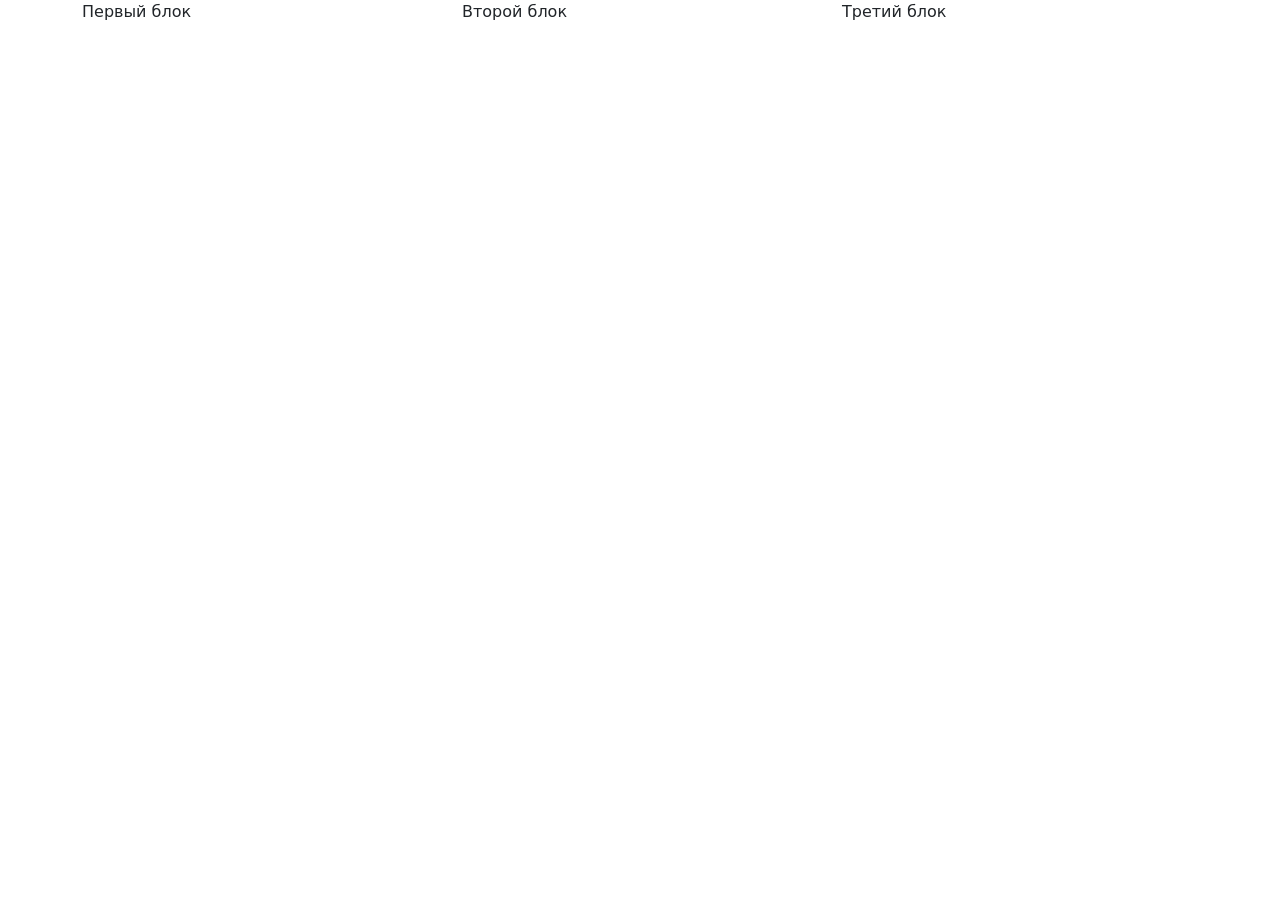
==== index.html @ 8f5e17bc "Initial commit" ====
<!DOCTYPE html>
<html lang="en">
<head>
    <meta charset="UTF-8">
    <meta name="viewport" content="width=device-width, initial-scale=1.0">
    <link href="https://cdn.jsdelivr.net/npm/bootstrap@5.3.3/dist/css/bootstrap.min.css" rel="stylesheet">
    <link rel="stylesheet" href="styles.css">
    <title>Задание 4</title>
</head>
<body>
    <div class="container">
        <div class="row">
            <!-- На мобильных займет всю ширину (12 из 12), на средних и выше — по 4 колонки (всего 3 штуки в ряд) -->
            <div class="col-12 col-md-4">Первый блок</div>
            <div class="col-12 col-md-4">Второй блок</div>
            <div class="col-12 col-md-4">Третий блок</div>
        </div>
    </div>
</body>
</html>
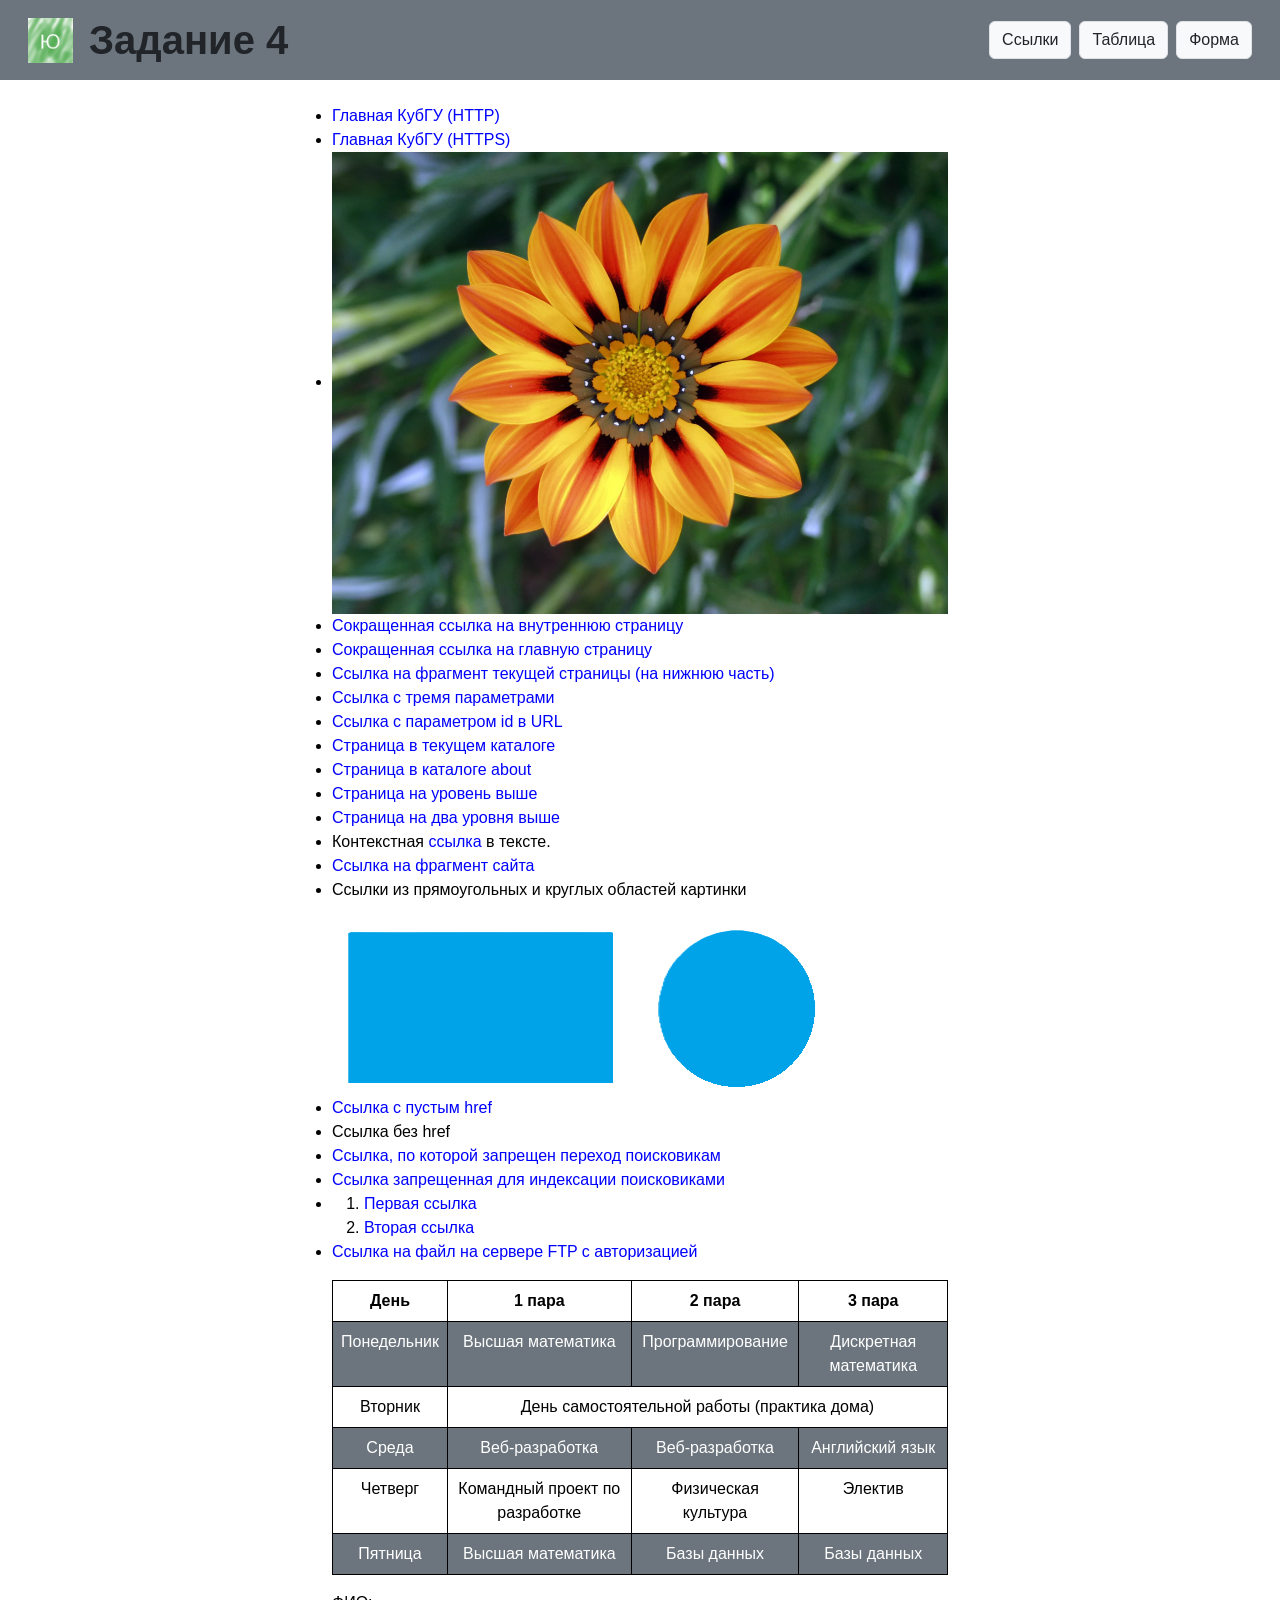
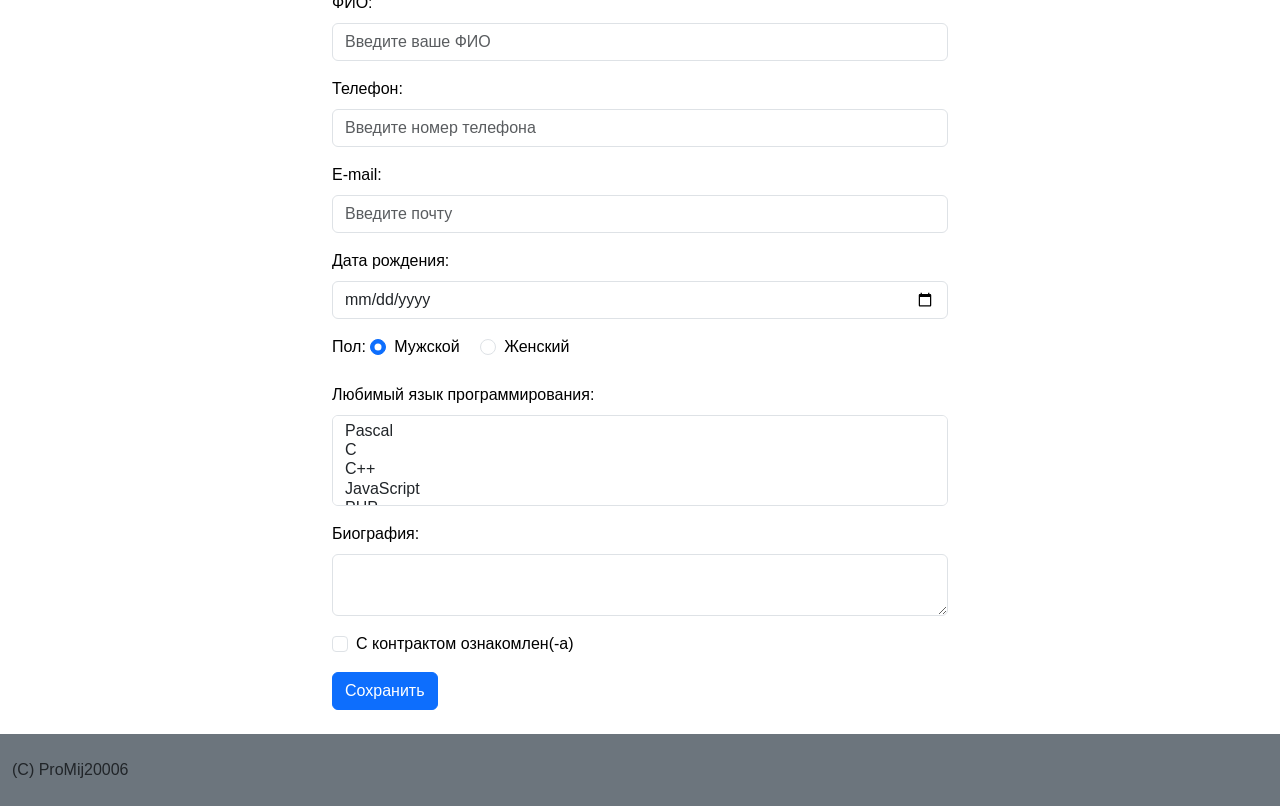
==== commit 8d856635: "Final" ====
--- a/index.html
+++ b/index.html
@@ -8,13 +8,176 @@
     <title>Задание 4</title>
 </head>
 <body>
-    <div class="container">
-        <div class="row">
-            <!-- На мобильных займет всю ширину (12 из 12), на средних и выше — по 4 колонки (всего 3 штуки в ряд) -->
-            <div class="col-12 col-md-4">Первый блок</div>
-            <div class="col-12 col-md-4">Второй блок</div>
-            <div class="col-12 col-md-4">Третий блок</div>
+    <header class="bg-secondary text-dark py-3 px-3">
+        <div class="container-fluid">
+            <div class="d-flex flex-column flex-md-row align-items-center justify-content-between gap-3">
+                <div class="d-flex align-items-center gap-3 w-100 w-md-auto justify-content-between justify-content-md-start">
+                    <div class="d-flex justify-content-center align-items-center bg-success text-white fw-bold rounded">
+                        <img src="image.png" class="logo" alt="logo" style="width: 45px; height: 45px;">
+                    </div>
+                    <h1 class="m-0 fw-bold">Задание 4</h1>
+                </div>
+                <nav class="d-flex flex-column flex-md-row justify-content-md-end w-100 gap-2">
+                    <a href="#links" class="btn btn-light text-dark border">Ссылки</a>
+                    <a href="#table" class="btn btn-light text-dark border">Таблица</a>
+                    <a href="#form" class="btn btn-light text-dark border">Форма</a>
+                </nav>
+            </div>
         </div>
-    </div>
+    </header>
+
+    <main class="container-fluid py-4">
+        <div class="row justify-content-center order-2 order-md-1">
+            <ul id="links" class="col-11 col-md-8">
+                <li><a href="http://kubsu.ru">Главная КубГУ (HTTP)</a></li>
+                <li><a href="https://kubsu.ru">Главная КубГУ (HTTPS)</a></li>
+                <li><a href="https://kubsu.ru"><img src="flower.jpg" class="img-fluid" alt="Цветок"></a></li>
+                <li><a href="inside.html">Сокращенная ссылка на внутреннюю страницу</a></li>
+                <li><a href="index.html">Сокращенная ссылка на главную страницу</a></li>
+                <li><a href="#bottom">Ссылка на фрагмент текущей страницы (на нижнюю часть)</a></li>
+                <li><a href="https://www.dns-shop.ru/search/?q=Vr&category=846d3b4f73fb4e77&brand=meta">Ссылка с тремя параметрами</a></li>
+                <li><a href="https://www.kinopoisk.ru/?id=476">Ссылка с параметром id в URL</a></li>
+                <li><a href="second.html">Страница в текущем каталоге</a></li>
+                <li><a href="about/inAbout.html">Страница в каталоге about</a></li>
+                <li><a href="../site.html">Страница на уровень выше</a></li>
+                <li><a href="../../main.html">Страница на два уровня выше</a></li>
+                <li>Контекстная <a href="https://kubsu.ru">ссылка</a> в тексте.</li>
+                <li><a href="https://ru.wikipedia.org/wiki/%D0%9A%D1%83%D0%B1%D0%B0%D0%BD%D1%81%D0%BA%D0%B8%D0%B9_%D0%B3%D0%BE%D1%81%D1%83%D0%B4%D0%B0%D1%80%D1%81%D1%82%D0%B2%D0%B5%D0%BD%D0%BD%D1%8B%D0%B9_%D1%83%D0%BD%D0%B8%D0%B2%D0%B5%D1%80%D1%81%D0%B8%D1%82%D0%B5%D1%82#История">Ссылка на фрагмент сайта</a></li>
+                <li>
+                    <p>Ссылки из прямоугольных и круглых областей картинки</p>
+                    <img src="rectangle-and-circle.png" usemap="#image-map" class="img-fluid" alt="Карта-изображение">
+                    <map name="image-map">
+                        <area alt="" href="https://kubsu.ru/" coords="16,14,281,164" shape="rect">
+                        <area alt="" href="https://kubsu.ru/ru/node/46616" coords="404,91,78" shape="circle">
+                    </map>
+                </li>
+                <li><a href="">Ссылка с пустым href</a></li>
+                <li><a>Ссылка без href</a></li>
+                <li><a href="https://kubsu.ru/" rel="nofollow">Ссылка, по которой запрещен переход поисковикам</a></li>
+                <li><a href="https://kubsu.ru/" rel="noindex, nofollow">Ссылка запрещенная для индексации поисковиками</a></li>
+                <li>
+                    <ol>
+                        <li><a href="https://kubsu.ru/" title="Первая строка">Первая ссылка</a></li>
+                        <li><a href="https://kubsu.ru/ru/node/46616" title="Вторая строка">Вторая ссылка</a></li>
+                    </ol>
+                </li>
+                <li><a href="ftp://ftp.myserver.com/document.docx">Ссылка на файл на сервере FTP с авторизацией</a></li>
+            </ul>
+        </div>
+        <div class="order-1 order-md-2 row justify-content-center">
+            <div class="table-responsive col-11 col-md-8">
+                <table id="table" class="table">
+                    <tbody>
+                        <tr class="odd">
+                            <th>День</th>
+                            <th>1 пара</th>
+                            <th>2 пара</th>
+                            <th>3 пара</th>
+                        </tr>
+                        <tr class="even">
+                            <td>Понедельник</td>
+                            <td>Высшая математика</td>
+                            <td>Программирование</td>
+                            <td>Дискретная математика</td>
+                        </tr>
+                        <tr class="odd">
+                            <td>Вторник</td>
+                            <td colspan="3">День самостоятельной работы (практика дома)</td>
+                        </tr>
+                        <tr class="even">
+                            <td>Среда</td>
+                            <td>Веб-разработка</td>
+                            <td>Веб-разработка</td>
+                            <td>Английский язык</td>
+                        </tr>
+                        <tr class="odd">
+                            <td>Четверг</td>
+                            <td>Командный проект по разработке</td>
+                            <td>Физическая культура</td>
+                            <td>Электив</td>
+                        </tr>
+                        <tr class="even">
+                            <td>Пятница</td>
+                            <td>Высшая математика</td>
+                            <td>Базы данных</td>
+                            <td>Базы данных</td>
+                        </tr>
+                    </tbody>
+                </table>
+            </div>
+        </div>
+    
+        <div class="order-3 row justify-content-center">
+            <div class="col-md-8 col-11">
+                <form action="/" method="POST" id="form">
+                    <label class="form-label">ФИО:</label>
+                    <input name="fio" type="text" class="form-control mb-3" placeholder="Введите ваше ФИО" oninput="this.value = this.value.replace(/[^A-Za-zА-Яа-яЁё\s\-]/g, '')" required>
+                    
+
+                    <label class="form-label">Телефон:</label>
+                    <input name="phone" type="tel" class="form-control mb-3" placeholder="Введите номер телефона" required>
+                    
+
+                    <label class="form-label">E-mail:</label>
+                    <input name="email" type="email" class="form-control mb-3" placeholder="Введите почту" required>
+                    
+
+                    <label class="form-label">Дата рождения:</label>
+                    <input name="birthdate" type="date" class="form-control mb-3" id="datePicker123" required>
+                    
+                    <div class="mb-3">
+                        <label class="form-label">Пол:</label>
+                        <div class="form-check form-check-inline">
+                            <input type="radio" class="form-check-input" checked="checked" name="gender" value="male" required>
+                            <label class="form-check-label">Мужской</label>
+                        </div>
+                        <div class="form-check form-check-inline">
+                            <input type="radio" class="form-check-input" name="gender" value="female" required>
+                            <label class="form-check-label">Женский</label>
+                        </div>
+                    </div>
+
+                    <label class="form-label">Любимый язык программирования:</label>
+                    <select name="languages[]" class="form-select mb-3" multiple="multiple" required>
+                        <option value="Pascal">Pascal</option>
+                        <option value="C">C</option>
+                        <option value="C++">C++</option>
+                        <option value="JavaScript">JavaScript</option>
+                        <option value="PHP">PHP</option>
+                        <option value="Python">Python</option>
+                        <option value="Java">Java</option>
+                        <option value="Haskell">Haskell</option>
+                        <option value="Clojure">Clojure</option>
+                        <option value="Prolog">Prolog</option>
+                        <option value="Scala">Scala</option>
+                    </select>
+                    
+
+                    <label class="form-label">Биография:</label>
+                    <textarea name="bio" class="form-control mb-3" required></textarea>
+                    
+                    <div class="mb-3 form-check">
+                        <input type="checkbox" class="form-check-input" name="contract_agreement" required>
+                        <label class="form-check-label">С контрактом ознакомлен(-а)</label>
+                    </div> 
+                    
+                    <input type="submit" class="btn btn-primary" value="Сохранить">
+                </form>
+            </div>
+        </div>
+    </main>
+
+    <footer class="bg-secondary text-dark py-4">
+        <div class="container-fluid">
+            <div class="d-flex">
+                <p class="m-0">(C) ProMij20006</p>
+            </div>
+        </div>
+    </footer>
+
+    <script>
+        const today = new Date().toISOString().split('T')[0];
+        document.getElementById('datePicker123').max = today;
+    </script>
 </body>
 </html>
--- a/styles.css
+++ b/styles.css
@@ -0,0 +1,40 @@
+* {
+    margin: 0;
+    padding: 0;
+    box-sizing: border-box;
+}
+
+a {
+    text-decoration: none;
+    color: blue;
+}
+
+body {
+    font-family: Arial, Helvetica, sans-serif;
+    color: black;
+    width: 100%;
+}
+
+main {
+    max-width: 960px;
+    width: 100%;
+}
+
+table {
+    border: 1px solid black;
+}
+
+td, th {
+    border: 1px solid black;
+    text-align: center;
+}
+
+tr.odd td, tr.odd th {
+    background-color: white !important;
+    color: black !important;
+}
+
+tr.even td, tr.even th {
+    background-color: #6c757d !important;
+    color: white !important;
+}
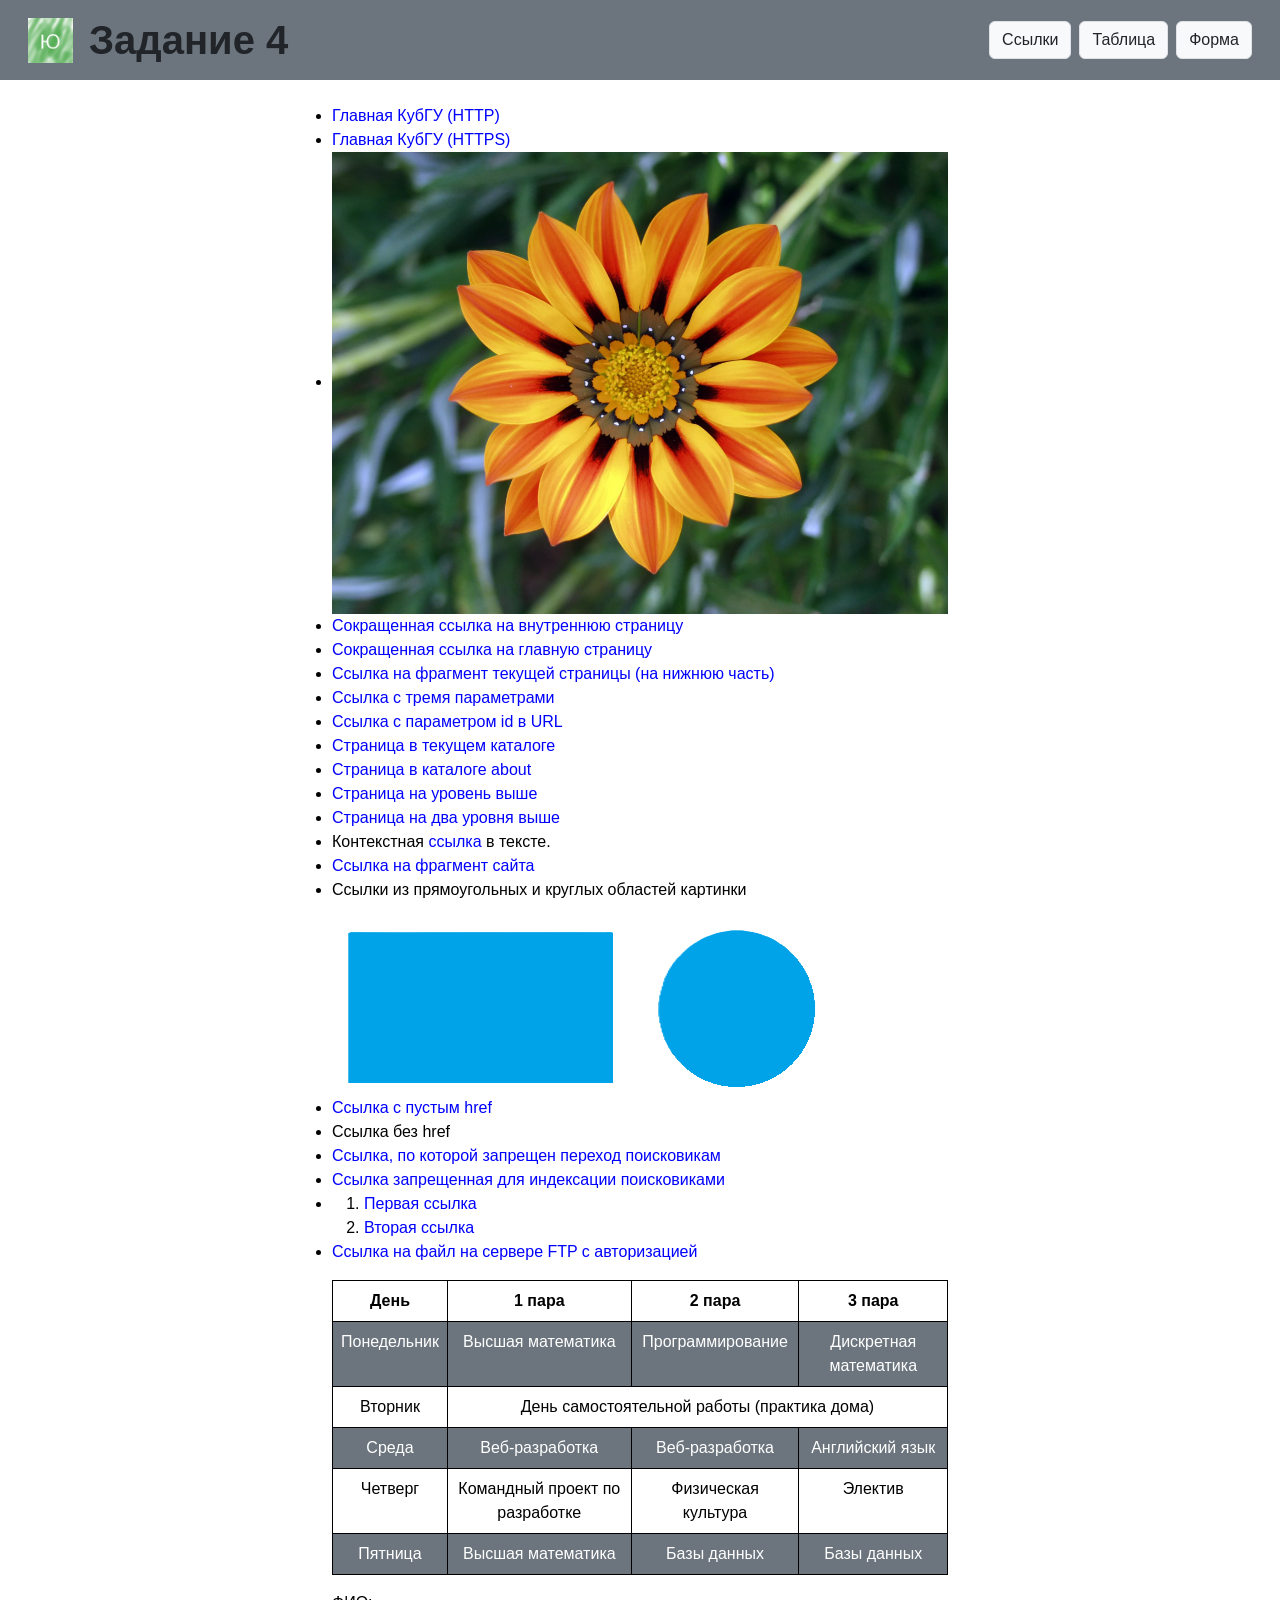
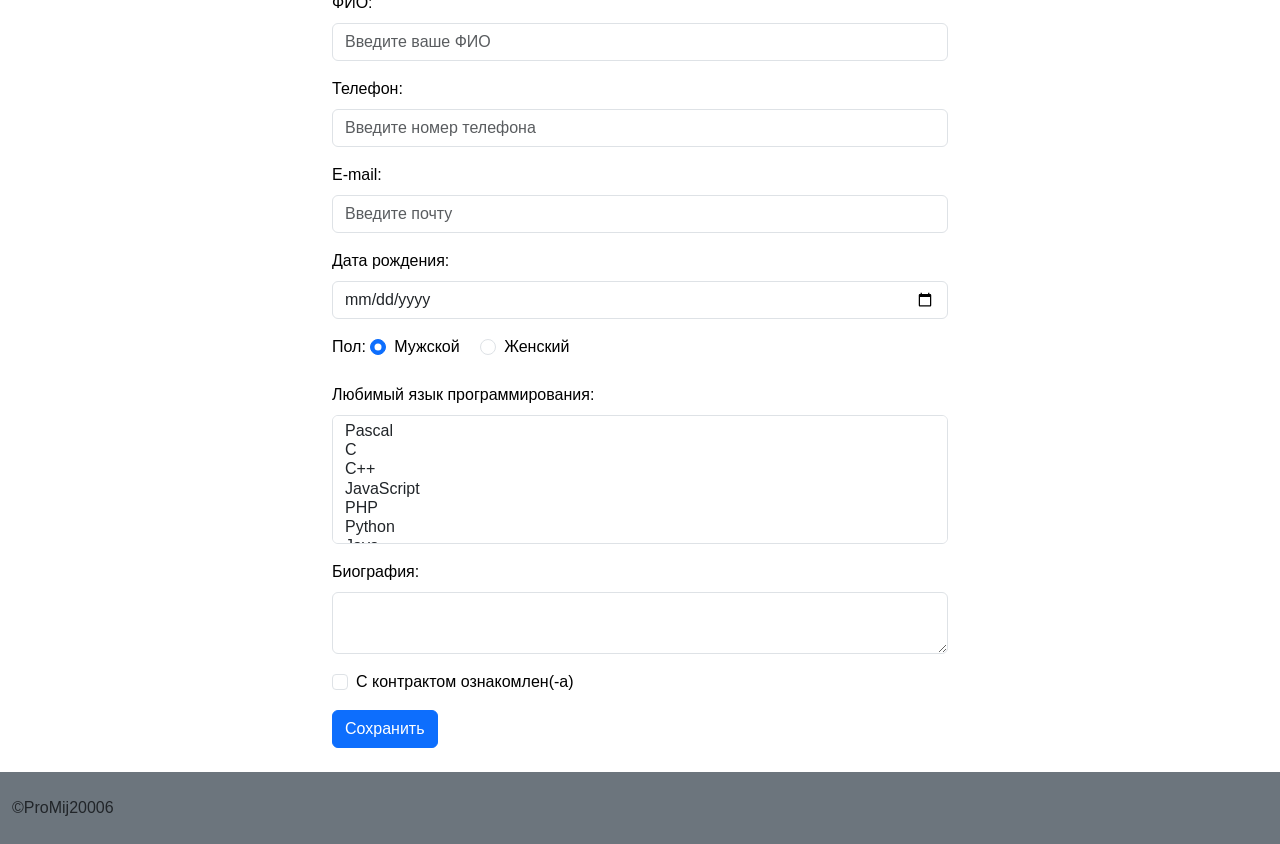
==== commit 0c38c100: "Final1" ====
--- a/index.html
+++ b/index.html
@@ -138,7 +138,7 @@
                     </div>
 
                     <label class="form-label">Любимый язык программирования:</label>
-                    <select name="languages[]" class="form-select mb-3" multiple="multiple" required>
+                    <select name="languages[]" class="form-select mb-3" size="6" multiple="multiple" required>
                         <option value="Pascal">Pascal</option>
                         <option value="C">C</option>
                         <option value="C++">C++</option>
@@ -168,13 +168,14 @@
     </main>
 
     <footer class="bg-secondary text-dark py-4">
-        <div class="container-fluid">
-            <div class="d-flex">
-                <p class="m-0">(C) ProMij20006</p>
+    <div class="container-fluid">
+        <div class="row">
+            <div class="col-12 text-left">
+                <p class="m-0">©ProMij20006</p>
             </div>
         </div>
-    </footer>
-
+    </div>
+</footer>
     <script>
         const today = new Date().toISOString().split('T')[0];
         document.getElementById('datePicker123').max = today;
